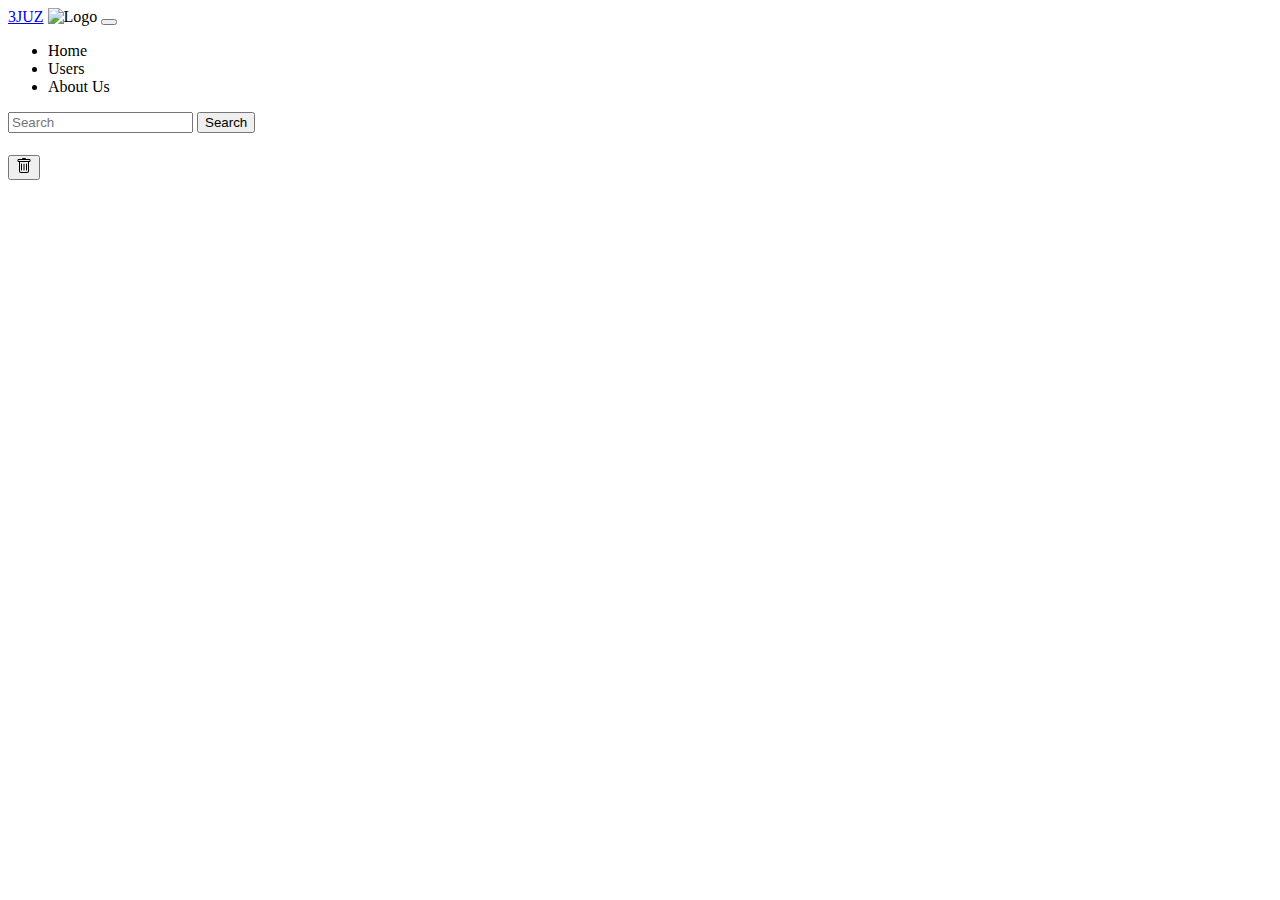
==== src/main/resources/templates/clients.html @ c3fbcee6 "changes" ====
<!DOCTYPE html>
<html lang="en" xmlns:th="http://www.thymeleaf.org">
<head>
  <meta charset="UTF-8">
  <meta name="viewport" content="width=device-width, initial-scale=1">
  <title>Title</title>
  <link href="https://cdn.jsdelivr.net/npm/bootstrap@5.2.2/dist/css/bootstrap.min.css" rel="stylesheet"
        integrity="sha384-Zenh87qX5JnK2Jl0vWa8Ck2rdkQ2Bzep5IDxbcnCeuOxjzrPF/et3URy9Bv1WTRi" crossorigin="anonymous">
</head>
<body>

<nav class="navbar navbar-expand-lg bg-light mb-5">
  <div class="container-fluid">
    <a class="navbar-brand" href="/clothes">3JUZ</a>
    <img th:src="@{/logo.png}" alt="Logo" width="50" height="50" class="d-inline-block align-text-top">
    <button class="navbar-toggler" type="button" data-bs-toggle="collapse" data-bs-target="#navbarTogglerDemo02"
            aria-controls="navbarTogglerDemo02" aria-expanded="false" aria-label="Toggle navigation">
      <span class="navbar-toggler-icon"></span>
    </button>
    <div class="collapse navbar-collapse" id="navbarTogglerDemo02">
      <ul class="navbar-nav me-auto mb-2 mb-lg-0">
        <li class="nav-item">
          <a class="nav-link" aria-current="page" th:href="@{/clothes}">Home</a>
        </li>
        <li class="nav-item">
          <a class="nav-link active" th:href="@{/clients}">Users</a>
        </li>
        <li class="nav-item">
          <a class="nav-link">About Us</a>
        </li>
      </ul>
      <form class="d-flex" role="search" th:action="@{/clients}" method="get">
        <input class="form-control me-2" th:value="${search}" type="text" name="search" placeholder="Search" aria-label="Search">
        <button class="btn btn-outline-success" type="submit" value="Search">Search</button>
      </form>
    </div>
  </div>
</nav>

<div class="container-lg">

  <div class="row row-cols-1 row-cols-md-3 g-4">
    <div class="col mb-3" th:each="client: ${clients}">
      <div class="card text-center">
        <div class="card-body">
          <h5 class="card-title" th:text="${client.getId()()}"></h5>
          <h5 class="card-text" th:text="${client.getFirstName()}"></h5>
          <h5 class="card-text" th:text="${client.getLastName()}"></h5>
          <h5 class="card-text" th:text="${client.getEmail()()}"></h5>
          <h5 class="card-text" th:text="${client.getPhoneNumber()}"></h5>
          <form th:action="@{/clients/{id}/delete (id=${client.getId()})}" method="post">
            <button type="submit" onClick="return confirm('sure?')">
              <svg xmlns="http://www.w3.org/2000/svg" width="16" height="16" fill="currentColor" class="bi bi-trash" viewBox="0 0 16 16">
                <path d="M5.5 5.5A.5.5 0 0 1 6 6v6a.5.5 0 0 1-1 0V6a.5.5 0 0 1 .5-.5Zm2.5 0a.5.5 0 0 1 .5.5v6a.5.5 0 0 1-1 0V6a.5.5 0 0 1 .5-.5Zm3 .5a.5.5 0 0 0-1 0v6a.5.5 0 0 0 1 0V6Z"/>
                <path d="M14.5 3a1 1 0 0 1-1 1H13v9a2 2 0 0 1-2 2H5a2 2 0 0 1-2-2V4h-.5a1 1 0 0 1-1-1V2a1 1 0 0 1 1-1H6a1 1 0 0 1 1-1h2a1 1 0 0 1 1 1h3.5a1 1 0 0 1 1 1v1ZM4.118 4 4 4.059V13a1 1 0 0 0 1 1h6a1 1 0 0 0 1-1V4.059L11.882 4H4.118ZM2.5 3h11V2h-11v1Z"/>
              </svg>
            </button>
          </form>
        </div>
      </div>
    </div>
  </div>
</div>

<script src="https://cdn.jsdelivr.net/npm/@popperjs/core@2.11.6/dist/umd/popper.min.js"
        integrity="sha384-oBqDVmMz9ATKxIep9tiCxS/Z9fNfEXiDAYTujMAeBAsjFuCZSmKbSSUnQlmh/jp3"
        crossorigin="anonymous"></script>
<script src="https://cdn.jsdelivr.net/npm/bootstrap@5.2.2/dist/js/bootstrap.min.js"
        integrity="sha384-IDwe1+LCz02ROU9k972gdyvl+AESN10+x7tBKgc9I5HFtuNz0wWnPclzo6p9vxnk"
        crossorigin="anonymous"></script>

</body>
</html>
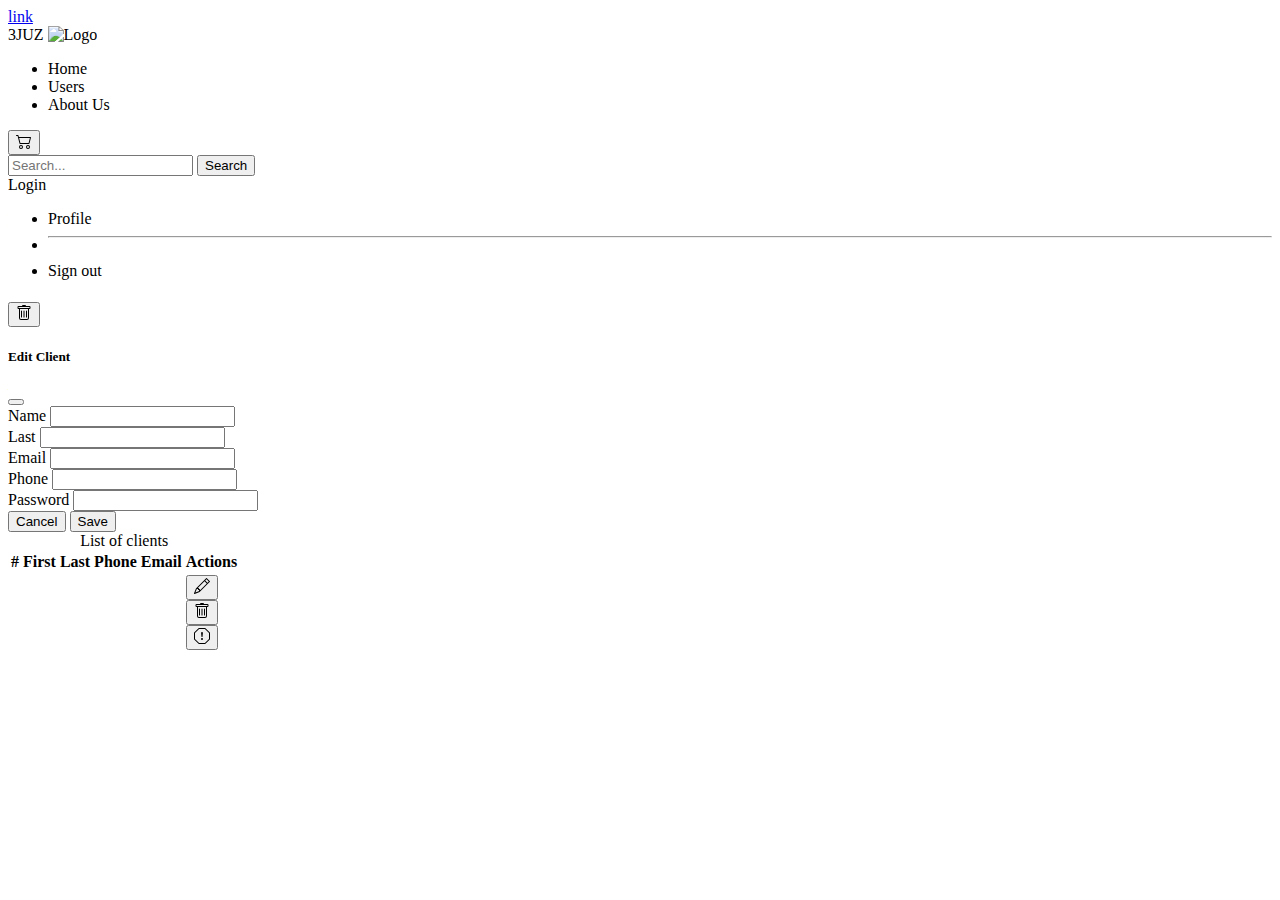
==== commit 1f8ab0d2: "Add new files" ====
--- a/src/main/resources/templates/clients.html
+++ b/src/main/resources/templates/clients.html
@@ -1,65 +1,217 @@
 <!DOCTYPE html>
-<html lang="en" xmlns:th="http://www.thymeleaf.org">
+<html lang="en" xmlns:th="http://www.thymeleaf.org"
+      xmlns:sec="http://www.thymeleaf.org/extras/spring-security">
 <head>
-  <meta charset="UTF-8">
-  <meta name="viewport" content="width=device-width, initial-scale=1">
-  <title>Title</title>
-  <link href="https://cdn.jsdelivr.net/npm/bootstrap@5.2.2/dist/css/bootstrap.min.css" rel="stylesheet"
-        integrity="sha384-Zenh87qX5JnK2Jl0vWa8Ck2rdkQ2Bzep5IDxbcnCeuOxjzrPF/et3URy9Bv1WTRi" crossorigin="anonymous">
+    <meta charset="UTF-8">
+    <meta name="viewport" content="width=device-width, initial-scale=1">
+    <title>Title</title>
+    <link href="https://cdn.jsdelivr.net/npm/bootstrap@5.2.2/dist/css/bootstrap.min.css" rel="stylesheet"
+          integrity="sha384-Zenh87qX5JnK2Jl0vWa8Ck2rdkQ2Bzep5IDxbcnCeuOxjzrPF/et3URy9Bv1WTRi" crossorigin="anonymous">
 </head>
-<body>
-
-<nav class="navbar navbar-expand-lg bg-light mb-5">
-  <div class="container-fluid">
-    <a class="navbar-brand" href="/clothes">3JUZ</a>
-    <img th:src="@{/logo.png}" alt="Logo" width="50" height="50" class="d-inline-block align-text-top">
-    <button class="navbar-toggler" type="button" data-bs-toggle="collapse" data-bs-target="#navbarTogglerDemo02"
-            aria-controls="navbarTogglerDemo02" aria-expanded="false" aria-label="Toggle navigation">
-      <span class="navbar-toggler-icon"></span>
-    </button>
-    <div class="collapse navbar-collapse" id="navbarTogglerDemo02">
-      <ul class="navbar-nav me-auto mb-2 mb-lg-0">
-        <li class="nav-item">
-          <a class="nav-link" aria-current="page" th:href="@{/clothes}">Home</a>
-        </li>
-        <li class="nav-item">
-          <a class="nav-link active" th:href="@{/clients}">Users</a>
-        </li>
-        <li class="nav-item">
-          <a class="nav-link">About Us</a>
-        </li>
-      </ul>
-      <form class="d-flex" role="search" th:action="@{/clients}" method="get">
-        <input class="form-control me-2" th:value="${search}" type="text" name="search" placeholder="Search" aria-label="Search">
-        <button class="btn btn-outline-success" type="submit" value="Search">Search</button>
-      </form>
+<body class="bg-gradient-primary">
+
+<a href="localhost:8084/clients">link</a>
+
+<header class="p-3 mb-3 border-bottom">
+    <div class="container">
+        <div class="d-flex flex-wrap align-items-center justify-content-center justify-content-lg-start">
+            <a class="navbar-brand me-3" th:href="@{/clothes}">3JUZ</a>
+            <img src="logo.png" alt="Logo" width="50" height="50" class="d-inline-block align-text-top me-3">
+
+            <ul class="nav col-12 col-lg-auto me-lg-auto mb-2 justify-content-center mb-md-0">
+                <li><a class="nav-link px-2 link-dark" aria-current="page" th:href="@{/clothes}">Home</a></li>
+                <li><a sec:authorize="hasAuthority('ROLE_ADMIN')" class="nav-link px-2 link-dark" th:href="@{/clients}">Users</a>
+                </li>
+                <li><a class="nav-link px-2 link-dark">About Us</a></li>
+            </ul>
+
+            <a th:href="@{/basket}">
+                <button sec:authorize="isAuthenticated()" type="button"
+                        class="btn btn-outline-success position-relative me-4">
+                    <svg xmlns="http://www.w3.org/2000/svg" width="16" height="16" fill="currentColor" class="bi bi-cart2"
+                         viewBox="0 0 16 16">
+                        <path d="M0 2.5A.5.5 0 0 1 .5 2H2a.5.5 0 0 1 .485.379L2.89 4H14.5a.5.5 0 0 1 .485.621l-1.5 6A.5.5 0 0 1 13 11H4a.5.5 0 0 1-.485-.379L1.61 3H.5a.5.5 0 0 1-.5-.5zM3.14 5l1.25 5h8.22l1.25-5H3.14zM5 13a1 1 0 1 0 0 2 1 1 0 0 0 0-2zm-2 1a2 2 0 1 1 4 0 2 2 0 0 1-4 0zm9-1a1 1 0 1 0 0 2 1 1 0 0 0 0-2zm-2 1a2 2 0 1 1 4 0 2 2 0 0 1-4 0z"/>
+                    </svg>
+                    <span class="position-absolute top-0 start-100 translate-middle badge rounded-pill bg-secondary"
+                          th:text="${basket.getClothes().size()}">
+                </span>
+                </button>
+            </a>
+
+            <form class=" d-flex col-12 col-lg-auto mb-3 mb-lg-0 me-lg-3" role="search" th:action="@{/clothes}"
+                  method="post">
+                <input type="text" class="form-control me-2" name="search" th:value="${search}" placeholder="Search..."
+                       aria-label="Search">
+                <button class="btn btn-outline-secondary" type="submit" value="Search">Search</button>
+            </form>
+
+            <a sec:authorize="isAnonymous()" type="button" th:href="@{/login}"
+               class="btn btn-outline-success position-relative me-4">
+                Login
+            </a>
+
+            <div class="dropdown text-end">
+                <a th:href="@{/clothes}" sec:authorize="isAuthenticated()"
+                   class="d-block link-dark text-decoration-none dropdown-toggle" id="dropdownUser1"
+                   data-bs-toggle="dropdown" th:text="${client.firstName}">
+                </a>
+                <ul class="dropdown-menu text-small" aria-labelledby="dropdownUser1">
+                    <li><a class="dropdown-item" th:href="@{/profile}">Profile</a></li>
+                    <li>
+                        <hr class="dropdown-divider">
+                    </li>
+                    <li><a class="dropdown-item" th:href="@{/logout}">Sign out</a></li>
+                </ul>
+            </div>
+        </div>
     </div>
-  </div>
-</nav>
+</header>
 
 <div class="container-lg">
 
-  <div class="row row-cols-1 row-cols-md-3 g-4">
-    <div class="col mb-3" th:each="client: ${clients}">
-      <div class="card text-center">
-        <div class="card-body">
-          <h5 class="card-title" th:text="${client.getId()()}"></h5>
-          <h5 class="card-text" th:text="${client.getFirstName()}"></h5>
-          <h5 class="card-text" th:text="${client.getLastName()}"></h5>
-          <h5 class="card-text" th:text="${client.getEmail()()}"></h5>
-          <h5 class="card-text" th:text="${client.getPhoneNumber()}"></h5>
-          <form th:action="@{/clients/{id}/delete (id=${client.getId()})}" method="post">
-            <button type="submit" onClick="return confirm('sure?')">
-              <svg xmlns="http://www.w3.org/2000/svg" width="16" height="16" fill="currentColor" class="bi bi-trash" viewBox="0 0 16 16">
-                <path d="M5.5 5.5A.5.5 0 0 1 6 6v6a.5.5 0 0 1-1 0V6a.5.5 0 0 1 .5-.5Zm2.5 0a.5.5 0 0 1 .5.5v6a.5.5 0 0 1-1 0V6a.5.5 0 0 1 .5-.5Zm3 .5a.5.5 0 0 0-1 0v6a.5.5 0 0 0 1 0V6Z"/>
-                <path d="M14.5 3a1 1 0 0 1-1 1H13v9a2 2 0 0 1-2 2H5a2 2 0 0 1-2-2V4h-.5a1 1 0 0 1-1-1V2a1 1 0 0 1 1-1H6a1 1 0 0 1 1-1h2a1 1 0 0 1 1 1h3.5a1 1 0 0 1 1 1v1ZM4.118 4 4 4.059V13a1 1 0 0 0 1 1h6a1 1 0 0 0 1-1V4.059L11.882 4H4.118ZM2.5 3h11V2h-11v1Z"/>
-              </svg>
-            </button>
-          </form>
+    <div class="row row-cols-1 row-cols-md-3 g-4">
+        <div class="col mb-3" th:each="client: ${clients}">
+            <div class="card text-center">
+                <div class="card-body">
+                    <h5 class="card-title" th:text="${client.getId()}"></h5>
+                    <h5 class="card-text" th:text="${client.getFirstName()}"></h5>
+                    <h5 class="card-text" th:text="${client.getLastName()}"></h5>
+                    <h5 class="card-text" th:text="${client.getEmail()}"></h5>
+                    <h5 class="card-text" th:text="${client.getPhoneNumber()}"></h5>
+                    <form th:action="@{/clients/{id}/delete (id=${client.getId()})}" method="post">
+                        <button type="submit" class="btn btn-outline-danger container-lg mb-2"
+                                onClick="return confirm('sure?')">
+                            <svg xmlns="http://www.w3.org/2000/svg" width="16" height="16" fill="currentColor"
+                                 class="bi bi-trash" viewBox="0 0 16 16">
+                                <path d="M5.5 5.5A.5.5 0 0 1 6 6v6a.5.5 0 0 1-1 0V6a.5.5 0 0 1 .5-.5Zm2.5 0a.5.5 0 0 1 .5.5v6a.5.5 0 0 1-1 0V6a.5.5 0 0 1 .5-.5Zm3 .5a.5.5 0 0 0-1 0v6a.5.5 0 0 0 1 0V6Z"/>
+                                <path d="M14.5 3a1 1 0 0 1-1 1H13v9a2 2 0 0 1-2 2H5a2 2 0 0 1-2-2V4h-.5a1 1 0 0 1-1-1V2a1 1 0 0 1 1-1H6a1 1 0 0 1 1-1h2a1 1 0 0 1 1 1h3.5a1 1 0 0 1 1 1v1ZM4.118 4 4 4.059V13a1 1 0 0 0 1 1h6a1 1 0 0 0 1-1V4.059L11.882 4H4.118ZM2.5 3h11V2h-11v1Z"/>
+                            </svg>
+                        </button>
+                    </form>
+                </div>
+            </div>
         </div>
-      </div>
     </div>
-  </div>
+
+    <table class="table caption-top text-center">
+        <caption>List of clients</caption>
+        <thead>
+        <tr>
+            <th scope="col">#</th>
+            <th scope="col">First</th>
+            <th scope="col">Last</th>
+            <th scope="col">Phone</th>
+            <th scope="col">Email</th>
+            <th scope="col">Actions</th>
+        </tr>
+        </thead>
+        <tbody>
+        <tr th:each="client, index : ${clients}">
+            <th scope="row" th:text="${index.index + 1}"></th>
+            <td th:text="${client.firstName}"></td>
+            <td th:text="${client.lastName}"></td>
+            <td th:text="${client.email}"></td>
+            <td th:text="${client.phoneNumber}"></td>
+            <td>
+                <!--                edit                -->
+                <div class="btn-group btn-group" role="group" aria-label="...">
+                    <div>
+                        <button type="button" class="btn btn-outline-success mx-1"
+                                data-bs-toggle="modal"
+                                th:data-bs-target="'#editModal-' + ${client.id}"
+                                data-row="${client}">
+                            <svg xmlns="http://www.w3.org/2000/svg" width="16" height="16" fill="currentColor"
+                                 class="bi bi-pencil" viewBox="0 0 16 16">
+                                <path d="M12.146.146a.5.5 0 0 1 .708 0l3 3a.5.5 0 0 1 0 .708l-10 10a.5.5 0 0 1-.168.11l-5 2a.5.5 0 0 1-.65-.65l2-5a.5.5 0 0 1 .11-.168l10-10zM11.207 2.5 13.5 4.793 14.793 3.5 12.5 1.207 11.207 2.5zm1.586 3L10.5 3.207 4 9.707V10h.5a.5.5 0 0 1 .5.5v.5h.5a.5.5 0 0 1 .5.5v.5h.293l6.5-6.5zm-9.761 5.175-.106.106-1.528 3.821 3.821-1.528.106-.106A.5.5 0 0 1 5 12.5V12h-.5a.5.5 0 0 1-.5-.5V11h-.5a.5.5 0 0 1-.468-.325z"/>
+                            </svg>
+                        </button>
+                    </div>
+                    <!--                delete            -->
+                    <form th:action="@{/clients/{id}/delete (id=${client.getId()})}" class="mx-1" method="post">
+                        <button type="button" class="btn btn-outline-danger">
+                            <svg xmlns="http://www.w3.org/2000/svg" width="16" height="16" fill="currentColor"
+                                 class="bi bi-trash" viewBox="0 0 16 16">
+                                <path d="M5.5 5.5A.5.5 0 0 1 6 6v6a.5.5 0 0 1-1 0V6a.5.5 0 0 1 .5-.5Zm2.5 0a.5.5 0 0 1 .5.5v6a.5.5 0 0 1-1 0V6a.5.5 0 0 1 .5-.5Zm3 .5a.5.5 0 0 0-1 0v6a.5.5 0 0 0 1 0V6Z"/>
+                                <path d="M14.5 3a1 1 0 0 1-1 1H13v9a2 2 0 0 1-2 2H5a2 2 0 0 1-2-2V4h-.5a1 1 0 0 1-1-1V2a1 1 0 0 1 1-1H6a1 1 0 0 1 1-1h2a1 1 0 0 1 1 1h3.5a1 1 0 0 1 1 1v1ZM4.118 4 4 4.059V13a1 1 0 0 0 1 1h6a1 1 0 0 0 1-1V4.059L11.882 4H4.118ZM2.5 3h11V2h-11v1Z"/>
+                            </svg>
+                        </button>
+                    </form>
+                    <!--                block            -->
+                    <form th:action="@{/clients/{id}/block (id=${client.getId()})}" class="mx-1" method="post">
+                        <button type="button" class="btn btn-outline-secondary">
+                            <svg xmlns="http://www.w3.org/2000/svg" width="16" height="16" fill="currentColor"
+                                 class="bi bi-exclamation-octagon" viewBox="0 0 16 16">
+                                <path d="M4.54.146A.5.5 0 0 1 4.893 0h6.214a.5.5 0 0 1 .353.146l4.394 4.394a.5.5 0 0 1 .146.353v6.214a.5.5 0 0 1-.146.353l-4.394 4.394a.5.5 0 0 1-.353.146H4.893a.5.5 0 0 1-.353-.146L.146 11.46A.5.5 0 0 1 0 11.107V4.893a.5.5 0 0 1 .146-.353L4.54.146zM5.1 1 1 5.1v5.8L5.1 15h5.8l4.1-4.1V5.1L10.9 1H5.1z"/>
+                                <path d="M7.002 11a1 1 0 1 1 2 0 1 1 0 0 1-2 0zM7.1 4.995a.905.905 0 1 1 1.8 0l-.35 3.507a.552.552 0 0 1-1.1 0L7.1 4.995z"/>
+                            </svg>
+                        </button>
+                    </form>
+                </div>
+            </td>
+        </tr>
+
+        <div th:each="clientOne : ${clients}">
+            <div class="modal fade" th:id="'editModal-' + ${clientOne.id}" tabindex="-1" role="dialog"
+                 aria-labelledby="exampleModalLabel"
+                 aria-hidden="true">
+                <div class="modal-dialog">
+                    <div class="modal-content">
+                        <div class="modal-header">
+                            <h5 class="modal-title" id="exampleModalLabel">Edit Client</h5>
+                            <button type="button" class="btn-close" data-bs-dismiss="modal"
+                                    aria-label="Close"></button>
+                        </div>
+                        <div class="modal-body">
+                            <form id="clothes-form"
+                                  th:action="@{/clients/{id}/update (id=${client.getId()})}"
+                                  th:object="${client}" method="post"
+                                  enctype="multipart/form-data">
+                                <div class="mb-3">
+                                    <label for="type" class="form-label">Name</label>
+                                    <input type="text" class="form-control" id="type"
+                                           th:value="${clientOne.firstName}"
+                                           th:field="*{firstName}" required>
+                                </div>
+                                <div class="mb-3">
+                                    <label for="price" class="form-label">Last</label>
+                                    <input type="text" class="form-control" id="price"
+                                           th:value="${clientOne.lastName}"
+                                           th:field="*{lastName}" required>
+                                </div>
+                                <div class="mb-3">
+                                    <label for="email" class="form-label">Email</label>
+                                    <input class="form-control" type="email" id="email"
+                                           th:value="${clientOne.email}"
+                                           th:field="*{email}"
+                                           required/>
+                                </div>
+                                <div class="mb-3">
+                                    <label for="phone" class="form-label">Phone</label>
+                                    <input class="form-control" id="phone" type="tel"
+                                           th:value="${clientOne.phoneNumber}" th:field="*{phoneNumber}"
+                                           required/>
+                                </div>
+                                <div class="mb-3">
+                                    <label for="password" class="form-label">Password</label>
+                                    <input class="form-control" type="password" id="password"
+                                           th:field="*{password}"/>
+                                </div>
+
+                                <div class="modal-footer">
+                                    <button type="button" class="btn btn-secondary"
+                                            data-bs-dismiss="modal">Cancel
+                                    </button>
+                                    <button type="submit" class="btn btn-primary">Save</button>
+                                </div>
+                            </form>
+                        </div>
+                    </div>
+                </div>
+            </div>
+        </div>
+        </tbody>
+    </table>
+
 </div>
 
 <script src="https://cdn.jsdelivr.net/npm/@popperjs/core@2.11.6/dist/umd/popper.min.js"
